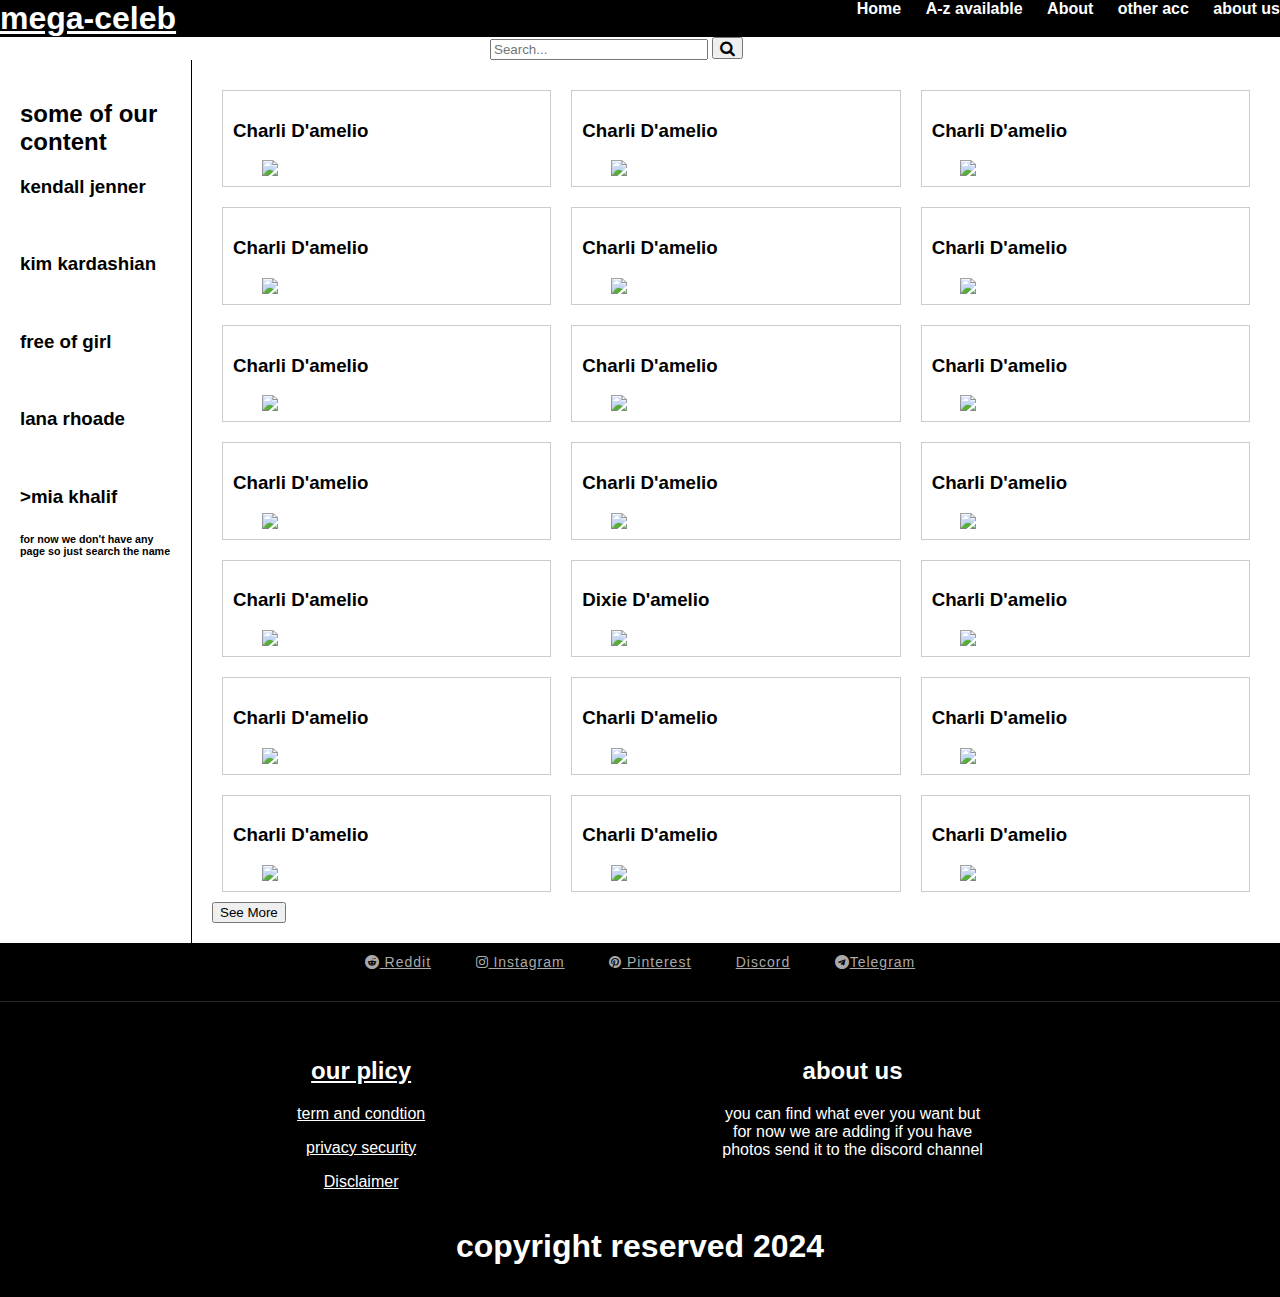
==== index.html @ 6e9a5852 "Update index.html" ====
<!DOCTYPE html>
<html lang="en">
<head>
    <meta charset="UTF-8">
    <meta name="viewport" content="width=device-width, initial-scale=1.0">
    <title>mega-celeb</title>
    <link rel="stylesheet" href="style.css">
    <link rel="stylesheet" href="https://cdnjs.cloudflare.com/ajax/libs/font-awesome/4.7.0/css/font-awesome.min.css">
    <meta name="google-site-verification" content="gBknyDWDWeXc2dLX3HECf2c2PXNGItnVR0MN4HOWeoM" />
    <!-- Google tag (gtag.js) -->
<script async src="https://www.googletagmanager.com/gtag/js?id=G-GBPH7HNJBV"></script>
<script>
  window.dataLayer = window.dataLayer || [];
  function gtag(){dataLayer.push(arguments);}
  gtag('js', new Date());

  gtag('config', 'G-GBPH7HNJBV');
</script>
</head>
<body>
    <header>
        <div class="mobile-container">

<!-- Top Navigation Menu -->
<div class="topnav">
  <div class="active">
      <h1>mega-celeb</h1>

  </div>
     
  <div id="myLinks">
    <a href="#">Home</a>
    <a href="a-z.html">A-z available </a>

     <a href="#">other acc</a>
    <a href="#about">About</a>
  </div>
  <a href="javascript:void(0);" class="icon" onclick="myFunction()">
    <i class="fa fa-bars"></i>
  </a>
    
</div>
            <!----mobile end---->
    <div class="container1">
      <div class="logo"> <h1><a href="#">mega-celeb</a></h1>
       
      </div>
      <nav> <ul>
          <li><a href="#">Home</a></li>
          <li> <a href="a-z.html">A-z available </a></li>
          <li><a href="#">About</a></li>
          <li><a href="#">other acc</a></li>
          <li><a href="#">about us</a></li
        </ul>
      </nav>
    </div>
                  <div class="nattyb">
    <input type="text" id="search1" placeholder="Search...">
            <button id="searchButton1" class="fa fa-search"></button>
          </div>
            </div>
  </header>

    <div class="container">
        <div class="sidebar">
            <h2>some of our
                <br>content</h2>
            <h3>kendall jenner</h3><br>
             <h3>kim kardashian</h3><br>
             <h3>free of girl<h3></h3><br>
             <h3>lana rhoade</h3></h3><br>
             <h3>>mia khalif</h3<br>
            <h6>for now we don't have any page so just search the name </h6>   
        
<script type="text/javascript">
	atOptions = {
		'key' : '94e546547f0c1d04bcc33be261ff8357',
		'format' : 'iframe',
		'height' : 300,
		'width' : 160,
		'params' : {}
	};
</script>
<script type="text/javascript" src="//constellationbedriddenexams.com/94e546547f0c1d04bcc33be261ff8357/invoke.js"></script>
        
        </div>
      
        <div class="main">
		

            <div id="posts"></div>
		
            <button id="seeMoreButton" style="display: none">See More</button>
		<script async="async" data-cfasync="false" src="//constellationbedriddenexams.com/1c5a6a51bbc06ede64387300e46161ba/invoke.js"></script>
<div id="container-1c5a6a51bbc06ede64387300e46161ba"></div>
        </div>
    </div>
    <footer class="footer">
           
         <footer>
         <div class="footer23-social">
       <span class="social-item"><a href="http://plus.google.com/" target="_blank"><i class="fa fa-reddit round-icon"></i> Reddit</a></span>
       <span class="social-item"><a href="http://instagram.com/#" target="_blank"><i class="fa fa-instagram round-icon"></i> Instagram</a></span>
       <span class="social-item"><a href="http://pinterest.com/" target="_blank"><i class="fa fa-pinterest round-icon"></i> Pinterest</a></span>
       <span class="social-item"><a href="http://.tumblr.com" target="_blank"><i class="fa fa-discord round-icon"></i>Discord</a></span>
       <span class="social-item"><a href="https://t.nattyskate/" target="_blank"><i class="fa fa-telegram telegram-icon"></i>Telegram</a></span>
                                    
                          
       
       </div>
         <div class="footer-link">
           <div class="footer11">
         <h2><a href="natty.html"> our plicy </a></h2>
         <p> <a href="natty.html">term and condtion</a></p>
         <p> <a href="natty.html">privacy security</a></p>
         <p><a href="natty.html">Disclaimer</a></p>
         
         </div>
         <div class="footer22">
         <h2>about us</h2>
         <p>you can find what ever you want but <br>for now we are adding if you have <br>photos send it to the discord channel</p>
         
         </div>
       </div>
        <h1>copyright reserved 2024</h1>
    </footer>

    <script src="script.js"></script>
</body>
</html>
---- style.css ----
body, html {
    margin: 0;
    padding: 0;
    font-family: Arial, sans-serif;
}
.logo a{
    color: white;
}
.container {
    display: flex;
    flex-wrap: wrap;
}
#search{
    width: 100%;
}
#search1{
    width: 70%;
}
.nattyb{
 width: 300px; /* Set the width of your div */
  margin: 0 auto; 
    
}
img{
        cursor: pointer;
}
.sidebar {
    width: 15%;
    padding: 20px;
    box-sizing: border-box;
    border-right: 1px solid #000;
}

.main {
    width: 85%;
    padding: 20px;
    box-sizing: border-box;
}


.footer {
    width: 100%;
    background-color: black;
    color: white;
    text-align: center;
    padding: 10px 0;
    box-sizing: border-box;
}

#posts {
    display: flex;
    flex-wrap: wrap;
}

.post {
    width: calc(33.333% - 20px); /* 3 posts per row */
    margin: 10px;
    box-sizing: border-box;
    border: 1px solid #ccc;
    padding: 10px;
}

.post img {
    display: block;
    margin-left: auto;
    margin-right: auto;
    width: 250px;
}
}

@media (max-width: 600px) {
    body{
        font-size: 0.8em;
    }
    .sidebar {
        display: none;
    }
    .main {
        width: 100%;
    }
    .post {
        width: calc(100% - 20px);
    }
}

.container1{
    background-color: #000;
    display: flex;
}
.logo {
  flex: 1; /* Allow logo to grow */
}

.logo h1 {
  margin: 0;
  font-size: 2em;
    /* Adjust font size for website name */
    color: #fff;
}

nav {
  flex: 1; /* Allow navigation to grow */
  text-align: right; /* Align links to the right */
}

nav ul {
  list-style: none; /* Remove default list style */
  margin: 0;
  padding: 0;
}

nav li {
  display: inline-block; /* Display links horizontally */
  margin-left: 20px; /* Space between links */
}

nav a {
  text-decoration: none; /* Remove underline */
  color: #fff;
  font-weight: bold; /* Make links bold */
}

nav a:hover { /* Style on hover */
  color: #333;
}

 @media (max-width: 768px) {
     .container1{
         display: none;
     }
     .ad-1{
         width:550px;
     }
     footer{
         font-size: 14px;
     }
     .footer11 a {
         color: white;
     }
.post{
    margin: 30px;
 }
     .post{
             width: auto;
     }
     .sidebar{
         display: none;
     }
     .mobile-container {
  width: 100%;
  margin: auto;
  background-color: #555;
  
  color: white;
  border-radius: 10px;
}
}
.topnav {
  overflow: hidden;
  background-color: #000;
  position: relative;
}

.topnav #myLinks {
  display: none;
}

.topnav a {
  color: #ffffff;
  padding: 14px 16px;
  text-decoration: none;
  font-size: 17px;
  display: block;
}

.topnav a.icon {
  background: black;
  display: block;
  position: absolute;
  right: 0;
  top: 0;
}

.topnav a:hover {
  background-color: #ddd;
  color: black;
}

.active {
  background-color: #000;
  color: white;
}
     .footer23-social {
      text-align:center;
      border-bottom:1px solid rgba(255,255,255,.15);
      padding-bottom:30px;
      margin-bottom:35px;
  }
  .footer23-social span.social-item a {
      color:#aaa;
      margin:0 20px;
      letter-spacing:1px;
      font-size:14px;
      -o-transition:.3s;
      -ms-transition:.3s;
      -moz-transition:.3s;
      -webkit-transition:.3s;
      transition:.3s;
      display:inline-block;
  }
  .footer-link{
    display: flex;
    flex-wrap: wrap;
    align-content: center;
    justify-content: space-evenly;
  }
     @media (min-width: 768px) {
.topnav{
    display: none;
}
         .ad-1{
             height: 30px;
             width: 900px:
         }
    }
.footer11 a{
    color: white;
}
.sidebar a{
    color: black;
}
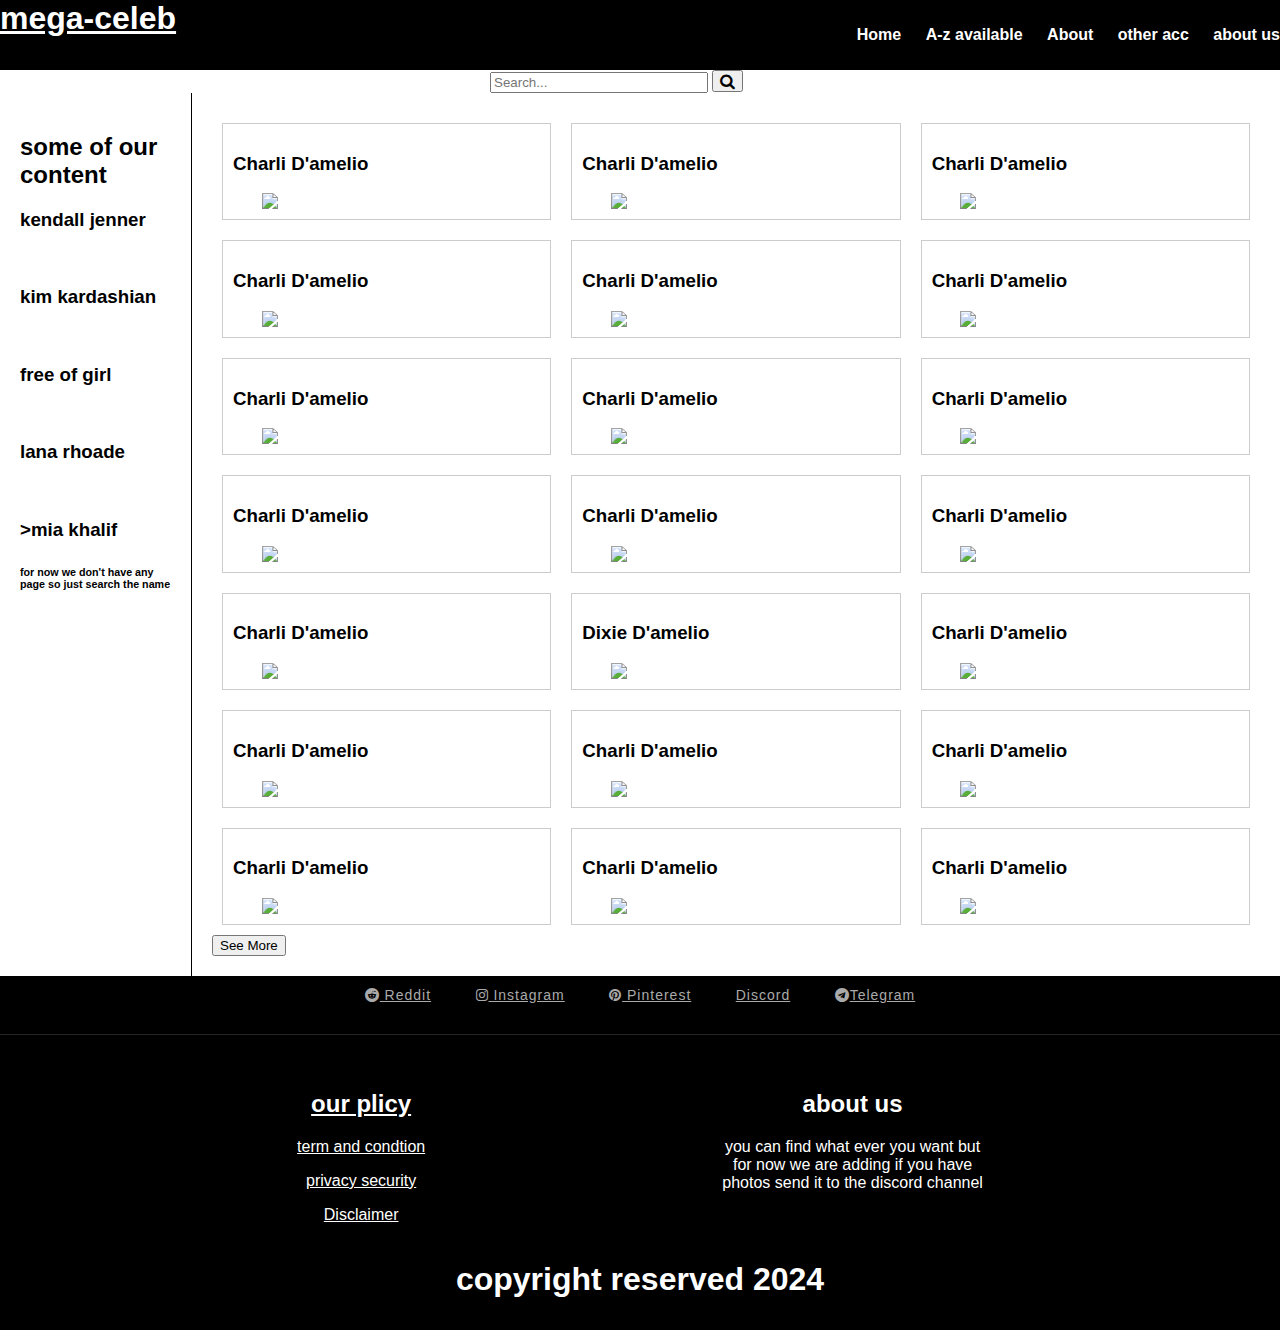
==== commit e1e6a062: "Update index.html" ====
--- a/index.html
+++ b/index.html
@@ -86,7 +86,7 @@
         </div>
       
         <div class="main">
-		
+		<script type='text/javascript' src='//constellationbedriddenexams.com/c7/aa/35/c7aa356d238d9636be852e7833d87197.js'></script>
 
             <div id="posts"></div>
 		
--- a/style.css
+++ b/style.css
@@ -2,6 +2,18 @@
     margin: 0;
     padding: 0;
     font-family: Arial, sans-serif;
+}
+.container1{
+    height: 70px;
+}
+.container1 logo{
+    display: flex;
+    align-items: center;
+}
+.container1 nav{
+        display: flex;
+    justify-content: flex-end;
+    align-items: center;
 }
 .logo a{
     color: white;
